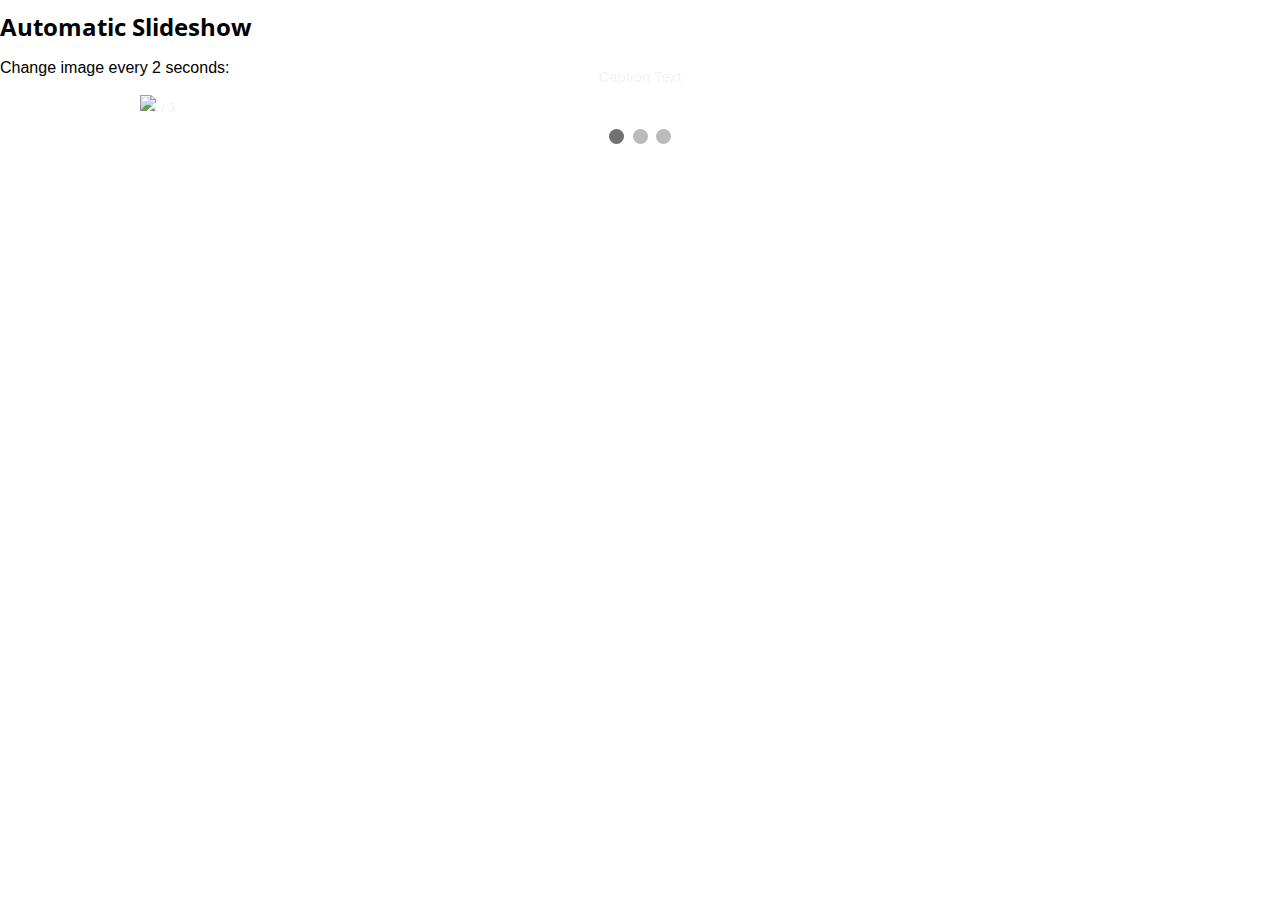
==== embedding.html @ a61035de "Update embedding.html" ====
<!doctype html>
<html>

<head>
  <title>Project Title</title>
  <meta charset="utf-8" name="viewport" content="width=device-width, initial-scale=1">
  <link href="css/frame.css" media="screen" rel="stylesheet" type="text/css" />
  <link href="css/controls.css" media="screen" rel="stylesheet" type="text/css" />
  <link href="css/custom.css" media="screen" rel="stylesheet" type="text/css" />
  <link href='https://fonts.googleapis.com/css?family=Open+Sans:400,700' rel='stylesheet' type='text/css'>
  <link href='https://fonts.googleapis.com/css?family=Open+Sans+Condensed:300,700' rel='stylesheet' type='text/css'>
  <link href="https://fonts.googleapis.com/css?family=Source+Sans+Pro:400,700" rel="stylesheet">
  <script src="https://ajax.googleapis.com/ajax/libs/jquery/3.3.1/jquery.min.js"></script>
  <script src="js/menu.js"></script>
  <style>
    .menu-embedding {
      color: rgb(255, 255, 255) !important;
      opacity: 1 !important;
      font-weight: 700 !important;
    }
  </style>
  <meta name="viewport" content="width=device-width, initial-scale=1">
<style>
* {box-sizing: border-box;}
body {font-family: Verdana, sans-serif;}
.mySlides {display: none;}
img {vertical-align: middle;}

/* Slideshow container */
.slideshow-container {
  max-width: 1000px;
  position: relative;
  margin: auto;
}

/* Caption text */
.text {
  color: #f2f2f2;
  font-size: 15px;
  padding: 8px 12px;
  position: absolute;
  bottom: 8px;
  width: 100%;
  text-align: center;
}

/* Number text (1/3 etc) */
.numbertext {
  color: #f2f2f2;
  font-size: 12px;
  padding: 8px 12px;
  position: absolute;
  top: 0;
}

/* The dots/bullets/indicators */
.dot {
  height: 15px;
  width: 15px;
  margin: 0 2px;
  background-color: #bbb;
  border-radius: 50%;
  display: inline-block;
  transition: background-color 0.6s ease;
}

.active {
  background-color: #717171;
}

/* Fading animation */
.fade {
  -webkit-animation-name: fade;
  -webkit-animation-duration: 1.5s;
  animation-name: fade;
  animation-duration: 1.5s;
}

@-webkit-keyframes fade {
  from {opacity: .4} 
  to {opacity: 1}
}

@keyframes fade {
  from {opacity: .4} 
  to {opacity: 1}
}

/* On smaller screens, decrease text size */
@media only screen and (max-width: 300px) {
  .text {font-size: 11px}
}
</style>
</head>

<body class="force-no-scroll">
  <div class="menu-container"></div>
  <div class="iframe-container">
    <iframe class="iframe" src="http://yenchiah.me/geo-heatmap/GeoHeatmap.html"></iframe>
  </div>
  <h2>Automatic Slideshow</h2>
<p>Change image every 2 seconds:</p>

<div class="slideshow-container">

<div class="mySlides fade">
  <div class="numbertext">1 / 3</div>
  <img src="img_nature_wide.jpg" style="width:100%">
  <div class="text">Caption Text</div>
</div>

<div class="mySlides fade">
  <div class="numbertext">2 / 3</div>
  <img src="img_snow_wide.jpg" style="width:100%">
  <div class="text">Caption Two</div>
</div>

<div class="mySlides fade">
  <div class="numbertext">3 / 3</div>
  <img src="img_mountains_wide.jpg" style="width:100%">
  <div class="text">Caption Three</div>
</div>

</div>
<br>

<div style="text-align:center">
  <span class="dot"></span> 
  <span class="dot"></span> 
  <span class="dot"></span> 
</div>

<script>
var slideIndex = 0;
showSlides();

function showSlides() {
  var i;
  var slides = document.getElementsByClassName("mySlides");
  var dots = document.getElementsByClassName("dot");
  for (i = 0; i < slides.length; i++) {
    slides[i].style.display = "none";  
  }
  slideIndex++;
  if (slideIndex > slides.length) {slideIndex = 1}    
  for (i = 0; i < dots.length; i++) {
    dots[i].className = dots[i].className.replace(" active", "");
  }
  slides[slideIndex-1].style.display = "block";  
  dots[slideIndex-1].className += " active";
  setTimeout(showSlides, 2000); // Change image every 2 seconds
}
</script>

</body>

</html>
---- css/frame.css ----
/*************************************************************************
 * GitHub: https://github.com/yenchiah/project-website-template
 * Version: v3.29
 * This CSS file is for the website frame
 * If you want to keep this template updated, avoid modifying this file
 * Instead, add your own CSS in the index.css
 *************************************************************************/

html,
body {
  margin: 0;
  padding: 0;
  background-color: white;
  font-family: 'Open Sans', Helvetica, Arial, sans-serif;
  left: 0;
  right: 0;
  width: auto;
}

a {
  outline: none;
  cursor: pointer;
}

img {
  -webkit-touch-callout: none;
  -webkit-user-select: none;
  -khtml-user-select: none;
  -moz-user-select: none;
  -ms-user-select: none;
  user-select: none;
}

video {
  -webkit-touch-callout: none;
  -webkit-user-select: none;
  -khtml-user-select: none;
  -moz-user-select: none;
  -ms-user-select: none;
  user-select: none;
  object-fit:contain;
}

h2 {
  font-size: 24px;
  margin: 10px 0 0 0;
  padding: 0;
  font-weight: bold;
  font-family: 'Open Sans', Helvetica, Arial, sans-serif;
}

h3 {
  font-size: 18px;
  margin: 10px 0 0 0;
  padding: 0;
  font-weight: bold;
  font-family: 'Open Sans', Helvetica, Arial, sans-serif;
}

ul,
ol {
  margin: 10px 0 10px 0;
}

li ol,
li ul {
  margin: 0;
}

hr {
  border: 0;
  height: 1px;
  background: #333;
  margin: 0 0 10px 0;
}

.menu-container {
  z-index: 2;
  position: relative;
  width: 100%;
  background-color: #212121;
  min-width: 300px;
  -webkit-touch-callout: none;
  -webkit-user-select: none;
  -khtml-user-select: none;
  -moz-user-select: none;
  -ms-user-select: none;
  user-select: none;
}

.menu {
  position: relative;
  margin: 0 auto;
  max-width: 900px;
}

.menu-table {
  padding: 10px 10px;
  width: 100%;
  margin: 0;
}

.menu-highlight {
  color: rgb(255, 255, 255) !important;
  opacity: 1 !important;
  font-weight: 700 !important;
}

.logo {
  margin-left: 20px;
}

.logo a {
  color: rgba(255, 255, 255, 0.8);
  font-family: 'Open Sans Condensed', Helvetica, Arial, sans-serif;
  font-size: 30px;
  text-decoration: none;
  font-weight: 700;
  flex: 1 auto;
}

.menu-button {
  width: 40px;
  height: 40px;
  display: none;
  cursor: pointer;
  margin-right: 20px;
}

.menu-button img {
  width: 30px;
  height: 30px;
}

.menu-items a {
  color: rgba(255, 255, 255, 0.8);
  text-decoration: none;
  font-weight: 400;
  font-size: 18px;
  flex: 1 auto;
  transition: opacity 0.1s ease-in-out;
  -moz-transition: opacity 0.1s ease-in-out;
  -webkit-transition: opacity 0.1s ease-in-out;
  font-family: 'Open Sans', Helvetica, Arial, sans-serif;
  white-space: nowrap;
}

.menu-items a:not(:last-child) {
  margin-right: 25px;
}

.menu-items a:hover {
  color: rgb(255, 255, 255);
  opacity: 1;
}

.content-container {
  z-index: 1;
  position: relative;
  width: 100%;
  min-width: 300px;
}

.content {
  position: relative;
  margin: 0 auto;
  font-size: 16px;
  font-family: 'Source Sans Pro', Helvetica, Arial, sans-serif;
  font-weight: 300;
  line-height: 1.5;
  max-width: 900px;
  overflow-x: auto;
}

.content p a,
.content ul a,
.content ol a {
  text-decoration: none;
  color: #005cbf;
}

.content p a:hover,
.content ul a:hover,
.content ol a:hover {
  text-decoration: underline;
}

.content-table {
  padding: 20px 10px;
  width: 100%;
  margin: 0;
}

.flex-column {
  display: flex;
  flex-direction: column;
  flex-wrap: wrap;
  justify-content: flex-start;
  align-items: stretch;
  align-content: stretch;
  box-sizing: border-box;
}

.flex-row-space-between {
  display: flex;
  flex-direction: row;
  flex-wrap: wrap;
  justify-content: space-between;
  align-items: center;
  align-content: stretch;
  box-sizing: border-box;
}

.flex-row {
  display: flex;
  flex-direction: row;
  flex-wrap: wrap;
  justify-content: flex-start;
  align-items: center;
  align-content: stretch;
  box-sizing: border-box;
}

.flex-row-center {
  display: flex;
  flex-direction: row;
  flex-wrap: wrap;
  justify-content: center;
  align-items: center;
  align-content: stretch;
  box-sizing: border-box;
}

.flex-item-stretch {
  flex: 1 auto;
}

.flex-item-stretch-2 {
  flex: 1 auto;
}

.flex-item-stretch-3 {
  flex: 1 auto;
}

.flex-item-stretch-4 {
  flex: 1 auto;
}

.flex-item-stretch-5 {
  flex: 1 auto;
}

.flex-item {
  margin: 0 20px;
}

.left-align {
  float: left;
}

.right-align {
  float: right;
}

.full-width {
  width: 100%;
}

.badge-text {
  font-size: 30px;
  font-weight: 700;
}

.text {
  margin: 10px 0 10px 0;
  padding: 0;
}

.text-large-margin {
  margin: 15px 0 15px 0;
  padding: 0;
}

.text-small-margin {
  margin: 5px 0 5px 0;
  padding: 0;
}

.text-no-margin {
  margin: 0;
  padding: 0;
}

.image {
  border-radius: 2px;
  width: 100%;
  margin: 15px 0;
  -webkit-touch-callout: none;
  -webkit-user-select: none;
  -khtml-user-select: none;
  -moz-user-select: none;
  -ms-user-select: none;
  user-select: none;
  display: flex;
}

.image.center {
  align-self: center;
}

.image img,
.image video {
  width: 100%;
  height: 100%;
  box-sizing: border-box;
  display: table-cell;
  overflow: hidden;
  border-radius: 2px;
}

.adaptive-image {
  background-position: center;
  background-repeat: no-repeat;
  background-size: cover;
}

.image-wrap-text {
  float: left;
  margin: 5px 40px 25px 0;
}

.image-caption {
  width: 100%;
  text-align: center;
  margin-top: -10px;
  margin-bottom: 10px;
}

.max-width-400 {
  max-width: 400px;
}

.max-width-140 {
  max-width: 140px;
}

ol.publication {
  display: flex;
  flex-direction: column-reverse;
  list-style: none;
  margin: 7px 0 7px 0;
  padding: 0;
  flex-wrap: wrap;
}

ol.publication li {
  display: flex;
  align-items: baseline;
  margin: 0;
  padding: 0;
}

ol.publication li p:before {
  line-height: 1;
  margin-right: 5px;
}

ol.publication.C-list {
  counter-reset: C-counter;
}

ol.publication.C-list li p {
  counter-increment: C-counter;
}

ol.publication.C-list li p:before {
  content: "[C"counter(C-counter)"]";
}

ol.publication.J-list {
  counter-reset: J-counter;
}

ol.publication.J-list li p {
  counter-increment: J-counter;
}

ol.publication.J-list li p:before {
  content: "[J"counter(J-counter)"]";
}

ol.publication.T-list {
  counter-reset: T-counter;
}

ol.publication.T-list li p {
  counter-increment: T-counter;
}

ol.publication.T-list li p:before {
  content: "[T"counter(T-counter)"]";
}

ol.publication.O-list {
  counter-reset: O-counter;
}

ol.publication.O-list li p {
  counter-increment: O-counter;
}

ol.publication.O-list li p:before {
  content: "[O"counter(O-counter)"]";
}

ol.publication.P-list {
  counter-reset: P-counter;
}

ol.publication.P-list li p {
  counter-increment: P-counter;
}

ol.publication.P-list li p:before {
  content: "[P"counter(P-counter)"]";
}

ol.publication.M-list {
  counter-reset: M-counter;
}

ol.publication.M-list li p {
  counter-increment: M-counter;
}

ol.publication.M-list li p:before {
  content: "[M"counter(M-counter)"]";
}

ol.publication.F-list {
  counter-reset: F-counter;
}

ol.publication.F-list li p {
  counter-increment: F-counter;
}

ol.publication.F-list li p:before {
  content: "[F"counter(F-counter)"]";
}

ol.publication.A-list {
  counter-reset: A-counter;
}

ol.publication.A-list li p {
  counter-increment: A-counter;
}

ol.publication.A-list li p:before {
  content: "[A"counter(A-counter)"]";
}

ol.nested {
  list-style: none;
  counter-reset: item;
}

ol.nested>li:before {
  counter-increment: item;
  content: counters(item, ".") ". ";
  padding-right: 0.6em;
}

.noselect {
  -webkit-touch-callout: none;
  -webkit-user-select: none;
  -khtml-user-select: none;
  -moz-user-select: none;
  -ms-user-select: none;
  user-select: none;
}

.center-align-content {
  display: flex;
  justify-content: center;
  align-items: center;
}

.left-align-content {
  display: flex;
  justify-content: flex-start;
  align-items: center;
}

.text-large {
  font-size: 20px;
}

.text-small {
  font-size: 12px;
}

.text-italic {
  font-style: italic;
}

.text-justify {
  text-align: justify;
}

.text-center {
  text-align: center;
}

.iframe-container {
  position: absolute;
  top: 61px;
  bottom: 0;
  left: 0;
  height: auto;
  width: 100%;
  min-width: 300px;
}

.iframe {
  border: 0;
  width: 100%;
  height: 100%;
}

.iframe-in-body {
  width: 100%;
  height: 400px;
  border: 1px solid #666666;
  margin: 15px 0;
}

.iframe-in-tab {
  width: 100%;
  height: 400px;
  border: 0;
  margin: 0;
  padding: 0;
}

.force-no-scroll {
  overflow-y: hidden;
}

.force-scroll {
  overflow-y: scroll;
}

.highlight-text {
  font-weight: bold;
}

.custom-text-info,
.custom-text-info p,
.custom-text-info a {
  color: #17a2b8;
}

.custom-text-info a:hover {
  color: #007082;
}

.custom-text-primary,
.custom-text-primary p,
.custom-text-primary a {
  color: #007bff;
}

.custom-text-primary a:hover {
  color: #005cbf;
}

.custom-text-danger,
.custom-text-danger p,
.custom-text-danger a {
  color: #dc3545;
}

.custom-text-danger a:hover {
  color: #a71120;
}

.gallery {
  display: flex;
  flex-direction: row;
  flex-wrap: wrap;
  justify-content: flex-start;
  align-items: center;
  align-content: stretch;
  box-sizing: border-box;
  width: 100%;
  padding: 0 10px;
}

.gallery a {
  border: 1px solid rgba(0, 0, 0, 0);
  color: black;
  text-decoration: none;
  padding: 10px;
  cursor: default;
  -webkit-touch-callout: none;
  -webkit-user-select: none;
  -khtml-user-select: none;
  -moz-user-select: none;
  -ms-user-select: none;
  user-select: none;
}

.gallery a>img,
.gallery a>video {
  border-radius: 2px;
  width: 100%;
  background-image: url(../img/loading.gif);
  background-repeat: no-repeat;
  background-size: 30px 30px;
  background-position: center;
  min-height: 50px;
}

.gallery a>div {
  width: 100%;
  text-align: center;
}

.custom-table-container {
  display: grid;
  width: fit-content;
  width: -moz-fit-content;
  margin: 15px 0;
}

.custom-table-container.center {
  margin-left: auto;
  margin-right: auto;
}

.custom-table {
  display: block;
  overflow-x: auto;
  border: 1px solid #666666;
  border-collapse: collapse;
  border-spacing: 0;
  empty-cells: show;
  margin: 0;
  padding: 0;
}

.custom-table thead {
  text-align: left;
  border-bottom: 1px solid #666666;
}

.custom-table tfoot {
  border-top: 1px solid #666666;
}

.custom-table tr.bg-color-gray {
  background-color: #dadada;
}

.custom-table tr.bg-color-light-gray {
  background-color: #efefef;
}

.custom-table td,
.custom-table th {
  padding: 5px 10px;
}

.no-top-margin {
  margin-top: 0;
}

.no-bottom-margin {
  margin-bottom: 0;
}

.break-long-url {
  /* These are technically the same, but use both */
  overflow-wrap: break-word;
  word-wrap: break-word;

  -ms-word-break: break-all;
  /* This is the dangerous one in WebKit, as it breaks things wherever */
  word-break: break-all;
  /* Instead use this non-standard one: */
  word-break: break-word;

  /* Adds a hyphen where the word breaks, if supported (No Blink) */
  -ms-hyphens: auto;
  -moz-hyphens: auto;
  -webkit-hyphens: auto;
  hyphens: auto;
}

.graph-title {
  font-size: 20px;
  margin-bottom: 0;
  margin-top: 15px;
}

.add-top-margin {
  margin-top: 15px;
}

.add-top-margin-small {
  margin-top: 5px;
}

.add-top-margin-large {
  margin-top: 20px;
}

.add-bottom-margin {
  margin-bottom: 15px;
}

.add-bottom-margin-small {
  margin-bottom: 5px;
}

.add-bottom-margin-large {
  margin-bottom: 20px;
}

@media screen and (min-width: 900px) {
  .flex-item-stretch {
    flex: 1;
  }

  .flex-item-stretch-2 {
    flex: 2;
  }

  .flex-item-stretch-3 {
    flex: 3;
  }

  .flex-item-stretch-4 {
    flex: 4;
  }

  .flex-item-stretch-5 {
    flex: 5;
  }
}

@media screen and (max-width: 750px) {
  .logo {
    -webkit-tap-highlight-color: transparent;
  }

  .menu-items {
    display: none;
    width: 100%;
  }

  .menu-items a:first-child {
    margin-top: 10px;
  }

  .menu-items a {
    width: 100%;
    padding: 10px 0;
    border-top: 1px solid rgba(255, 255, 255, 0.5);
  }

  .menu-button {
    display: flex;
    flex-direction: row;
    flex-wrap: wrap;
    justify-content: flex-end;
    align-items: center;
    align-content: stretch;
    box-sizing: border-box;
    -webkit-tap-highlight-color: transparent;
  }

  .menu-button:focus {
    pointer-events: none;
  }

  .menu-button:focus+.menu-items {
    display: block;
  }

  .menu-button:focus+.menu-items a {
    display: block;
  }

  .menu-items:hover {
    display: block;
  }

  .menu-items>a {
    display: block;
  }

  .image-wrap-text {
    max-width: 100%;
    margin-bottom: 20px;
    margin-right: 0;
  }
}

@media screen and (min-width: 900px) {
  .gallery a {
    flex: 1 0 25%;
    max-width: 25%;
  }
}

@media screen and (min-width: 700px) and (max-width: 900px) {
  .gallery a {
    flex: 1 0 33.3%;
    max-width: 33.3%;
  }
}

@media screen and (min-width: 500px) and (max-width: 700px) {
  .gallery a {
    flex: 1 0 50%;
    max-width: 50%;
  }
}

@media screen and (max-width: 500px) {
  .gallery a {
    flex: 1 0 100%;
    max-width: 100%;
  }
}
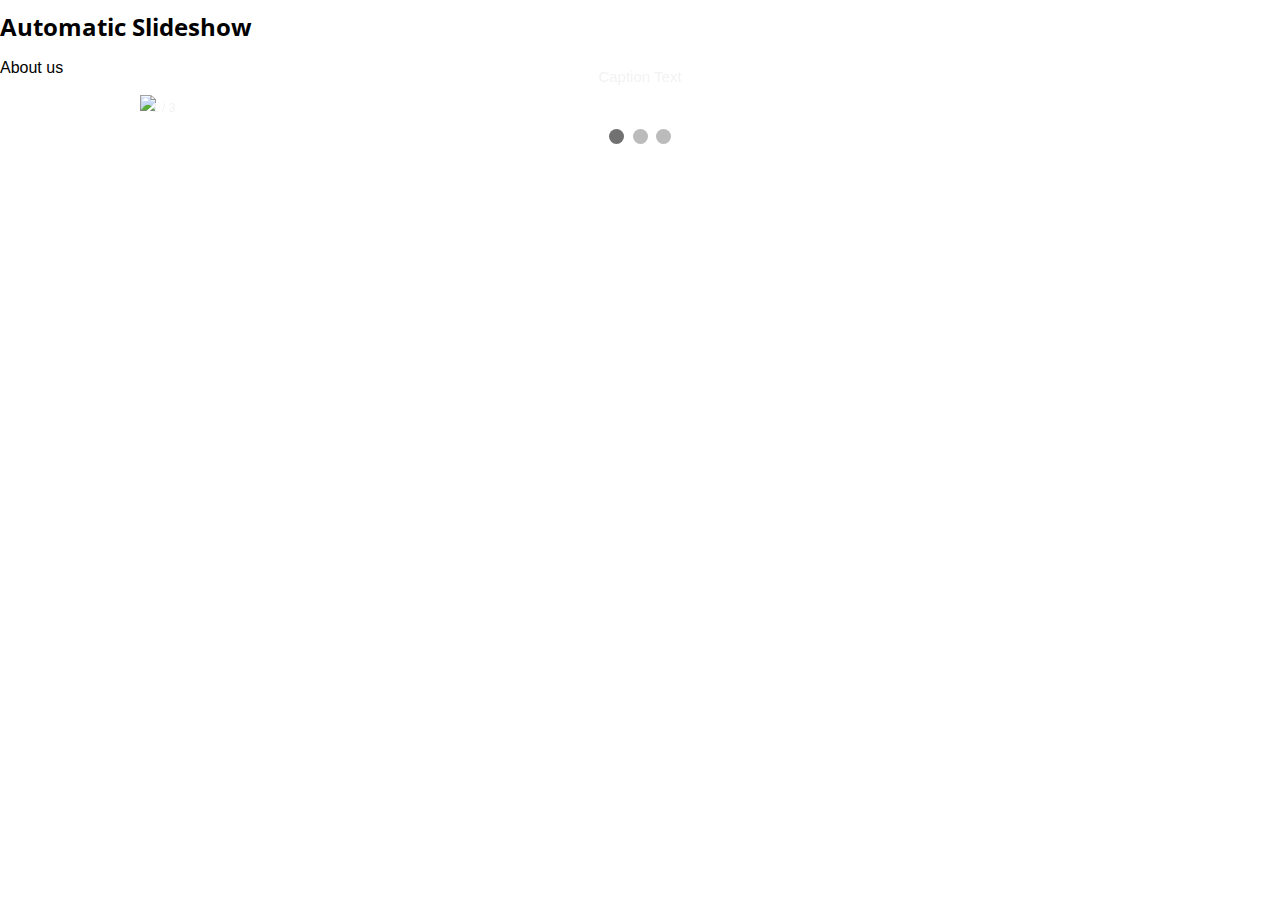
==== commit 4de6cb83: "Update embedding.html" ====
--- a/embedding.html
+++ b/embedding.html
@@ -99,25 +99,25 @@
     <iframe class="iframe" src="http://yenchiah.me/geo-heatmap/GeoHeatmap.html"></iframe>
   </div>
   <h2>Automatic Slideshow</h2>
-<p>Change image every 2 seconds:</p>
+<p>About us</p>
 
 <div class="slideshow-container">
 
 <div class="mySlides fade">
   <div class="numbertext">1 / 3</div>
-  <img src="img_nature_wide.jpg" style="width:100%">
+  <img src="img/3.jpg" style="width:100%">
   <div class="text">Caption Text</div>
 </div>
 
 <div class="mySlides fade">
   <div class="numbertext">2 / 3</div>
-  <img src="img_snow_wide.jpg" style="width:100%">
+  <img src="img/4.jpg" style="width:100%">
   <div class="text">Caption Two</div>
 </div>
 
 <div class="mySlides fade">
   <div class="numbertext">3 / 3</div>
-  <img src="img_mountains_wide.jpg" style="width:100%">
+  <img src="img/5.jpg" style="width:100%">
   <div class="text">Caption Three</div>
 </div>
 
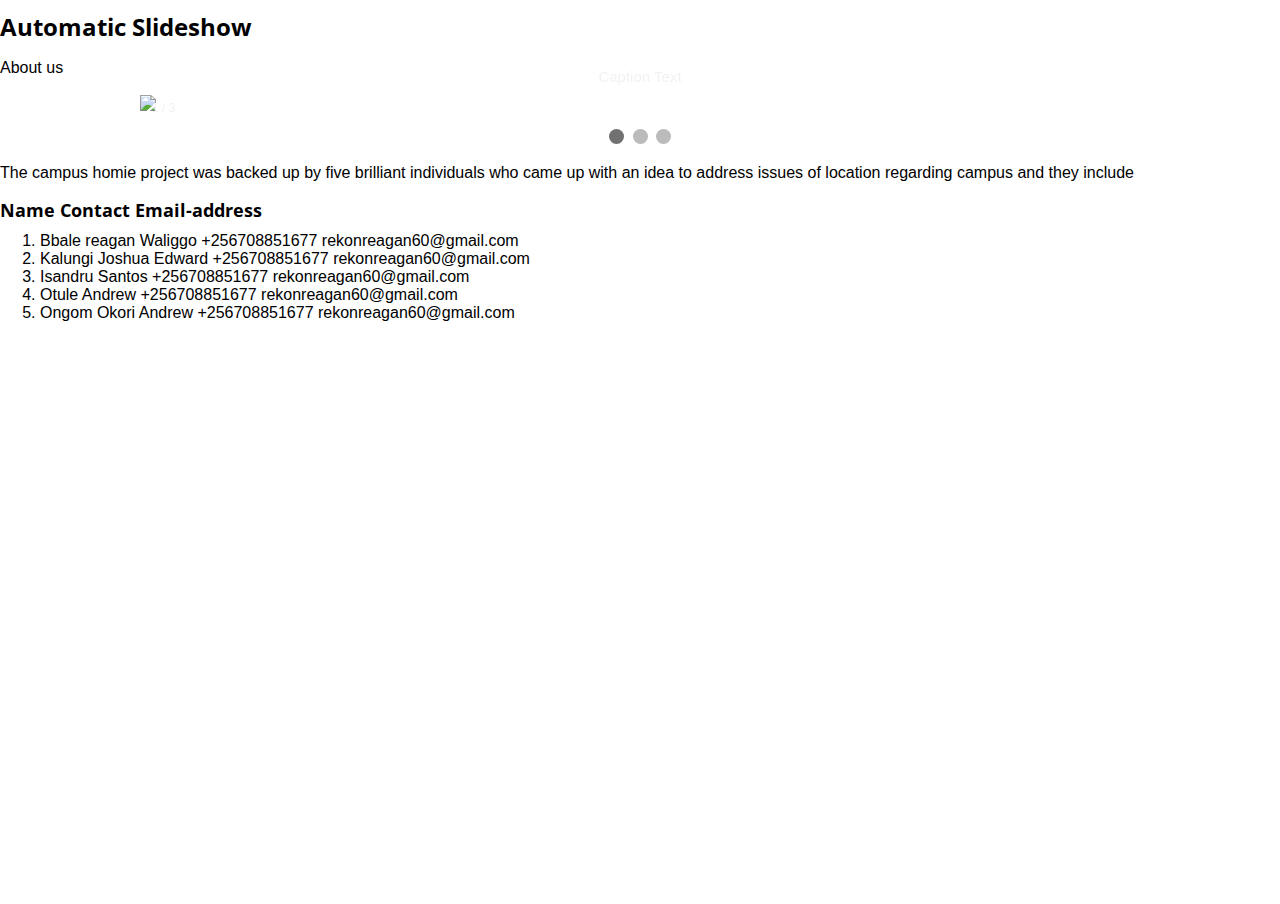
==== commit 601b964d: "Update embedding.html" ====
--- a/embedding.html
+++ b/embedding.html
@@ -151,6 +151,18 @@
   setTimeout(showSlides, 2000); // Change image every 2 seconds
 }
 </script>
+  <p>
+  The campus homie project was backed up by five brilliant individuals
+  who came up with an idea to address issues of location regarding campus and they include
+    <h3>Name                  Contact       Email-address</h3>
+  <ol>
+    <li>Bbale reagan Waliggo  +256708851677 rekonreagan60@gmail.com</li>
+    <li>Kalungi Joshua Edward +256708851677 rekonreagan60@gmail.com</li>
+    <li>Isandru Santos        +256708851677 rekonreagan60@gmail.com</li>
+    <li>Otule Andrew          +256708851677 rekonreagan60@gmail.com</li>
+    <li>Ongom Okori Andrew    +256708851677 rekonreagan60@gmail.com</li>
+  </ol>
+  </p>
 
 </body>
 
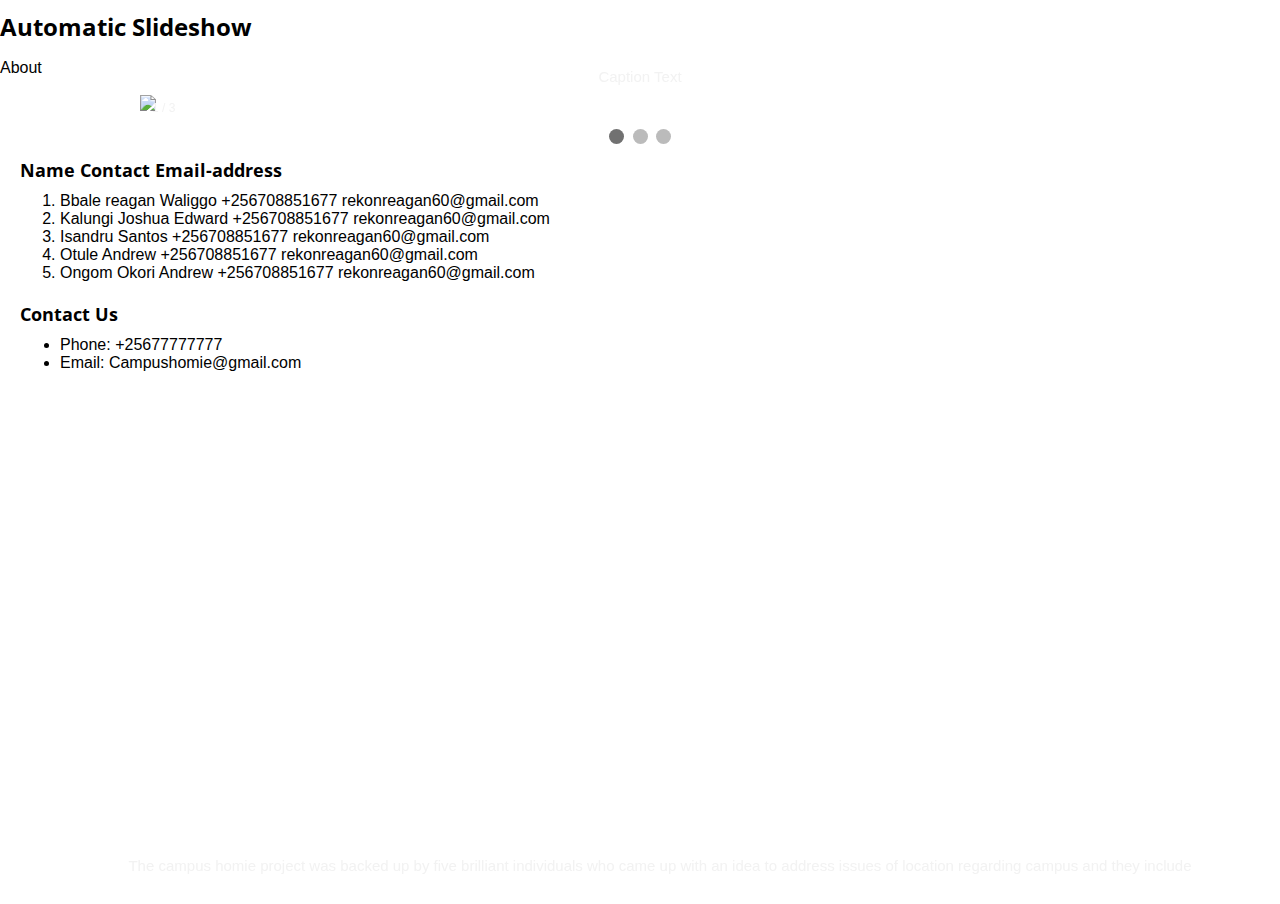
==== commit c34d7214: "Update embedding.html" ====
--- a/embedding.html
+++ b/embedding.html
@@ -93,13 +93,13 @@
 </style>
 </head>
 
-<body class="force-no-scroll">
+<body>
   <div class="menu-container"></div>
   <div class="iframe-container">
     <iframe class="iframe" src="http://yenchiah.me/geo-heatmap/GeoHeatmap.html"></iframe>
   </div>
   <h2>Automatic Slideshow</h2>
-<p>About us</p>
+<p>About </p>
 
 <div class="slideshow-container">
 
@@ -151,9 +151,12 @@
   setTimeout(showSlides, 2000); // Change image every 2 seconds
 }
 </script>
-  <p>
+   <div class="flex-row">
+   <div class="flex-item flex-item-stretch-2 flex-column">
+  <p class="text">
   The campus homie project was backed up by five brilliant individuals
   who came up with an idea to address issues of location regarding campus and they include
+   </p>
     <h3>Name                  Contact       Email-address</h3>
   <ol>
     <li>Bbale reagan Waliggo  +256708851677 rekonreagan60@gmail.com</li>
@@ -162,8 +165,14 @@
     <li>Otule Andrew          +256708851677 rekonreagan60@gmail.com</li>
     <li>Ongom Okori Andrew    +256708851677 rekonreagan60@gmail.com</li>
   </ol>
-  </p>
-
+  <h3>Contact Us</h3>
+  <ul>
+    <li>Phone: +25677777777</li>
+    <li>Email: Campushomie@gmail.com</li>
+  </ul>
+  </div>
+  </div>
+  
 </body>
 
 </html>
